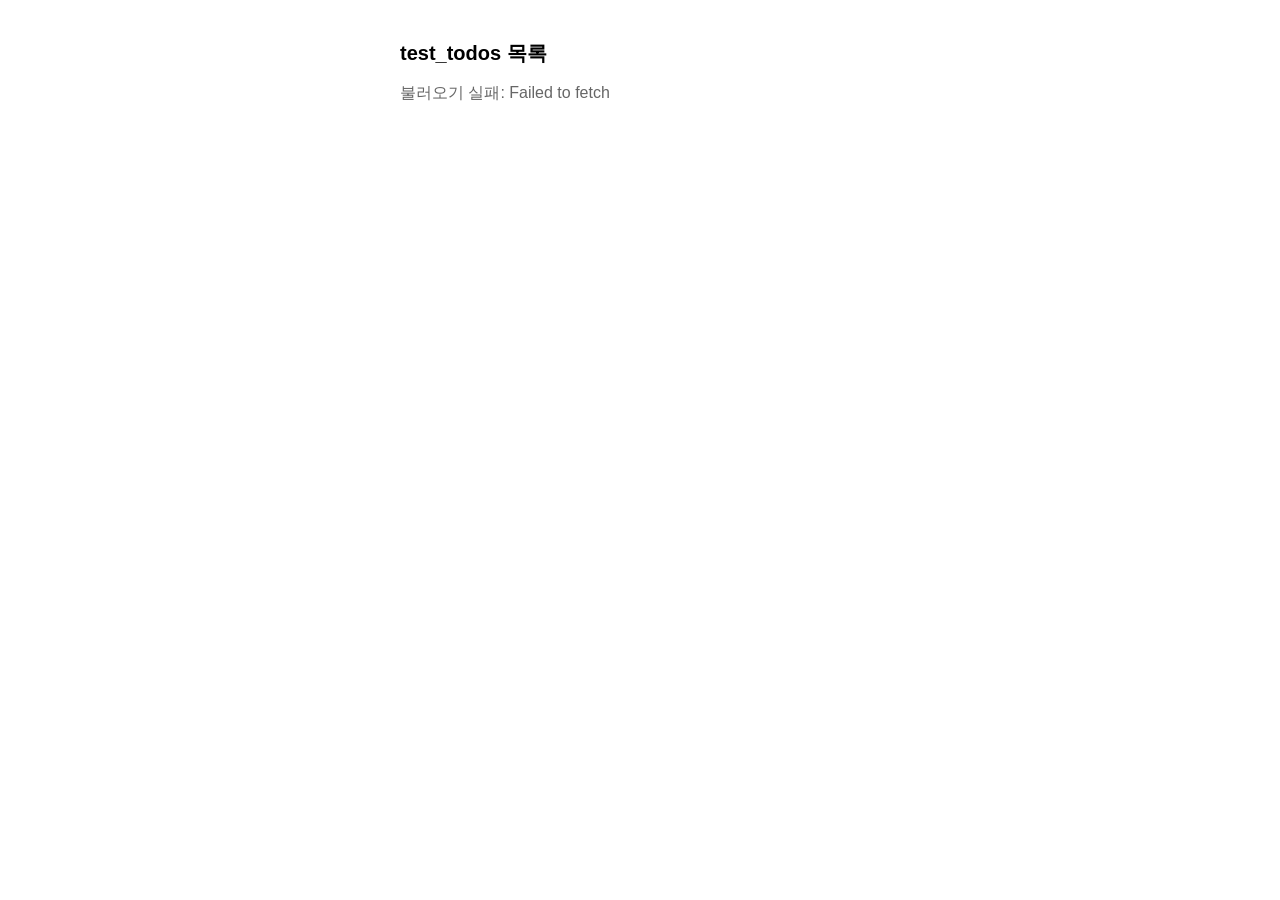
==== preview.html @ 524aff03 "preview.html 추가 Co-Authored-By: Claude Sonnet 5 <noreply@anthropic.com>" ====
<!DOCTYPE html>
<html lang="ko">
<head>
<meta charset="UTF-8">
<title>Test Todos Preview</title>
<style>
  body {
    font-family: sans-serif;
    max-width: 480px;
    margin: 40px auto;
    padding: 0 16px;
  }
  h1 {
    font-size: 20px;
  }
  ul {
    list-style: none;
    padding: 0;
  }
  li {
    padding: 10px 12px;
    border: 1px solid #ddd;
    border-radius: 6px;
    margin-bottom: 8px;
  }
  #status {
    color: #666;
  }
</style>
</head>
<body>
  <h1>test_todos 목록</h1>
  <p id="status">불러오는 중...</p>
  <ul id="todo-list"></ul>

  <script>
    const SUPABASE_URL = "https://pfhbnvkaecfzbfucorrs.supabase.co/rest/v1/";
    const SUPABASE_API_KEY = "sb_publishable_w-nRXGPhlI0sZiYN0b7D-g_CdFQLd4G";

    async function loadTodos() {
      const statusEl = document.getElementById("status");
      const listEl = document.getElementById("todo-list");

      try {
        const res = await fetch(SUPABASE_URL + "test_todos?select=*", {
          headers: {
            apikey: SUPABASE_API_KEY,
            Authorization: "Bearer " + SUPABASE_API_KEY,
          },
        });

        if (!res.ok) {
          throw new Error("HTTP " + res.status);
        }

        const todos = await res.json();

        if (todos.length === 0) {
          statusEl.textContent = "데이터가 없습니다.";
          return;
        }

        statusEl.remove();
        todos.forEach((todo) => {
          const li = document.createElement("li");
          li.textContent = JSON.stringify(todo);
          listEl.appendChild(li);
        });
      } catch (err) {
        statusEl.textContent = "불러오기 실패: " + err.message;
      }
    }

    loadTodos();
  </script>
</body>
</html>
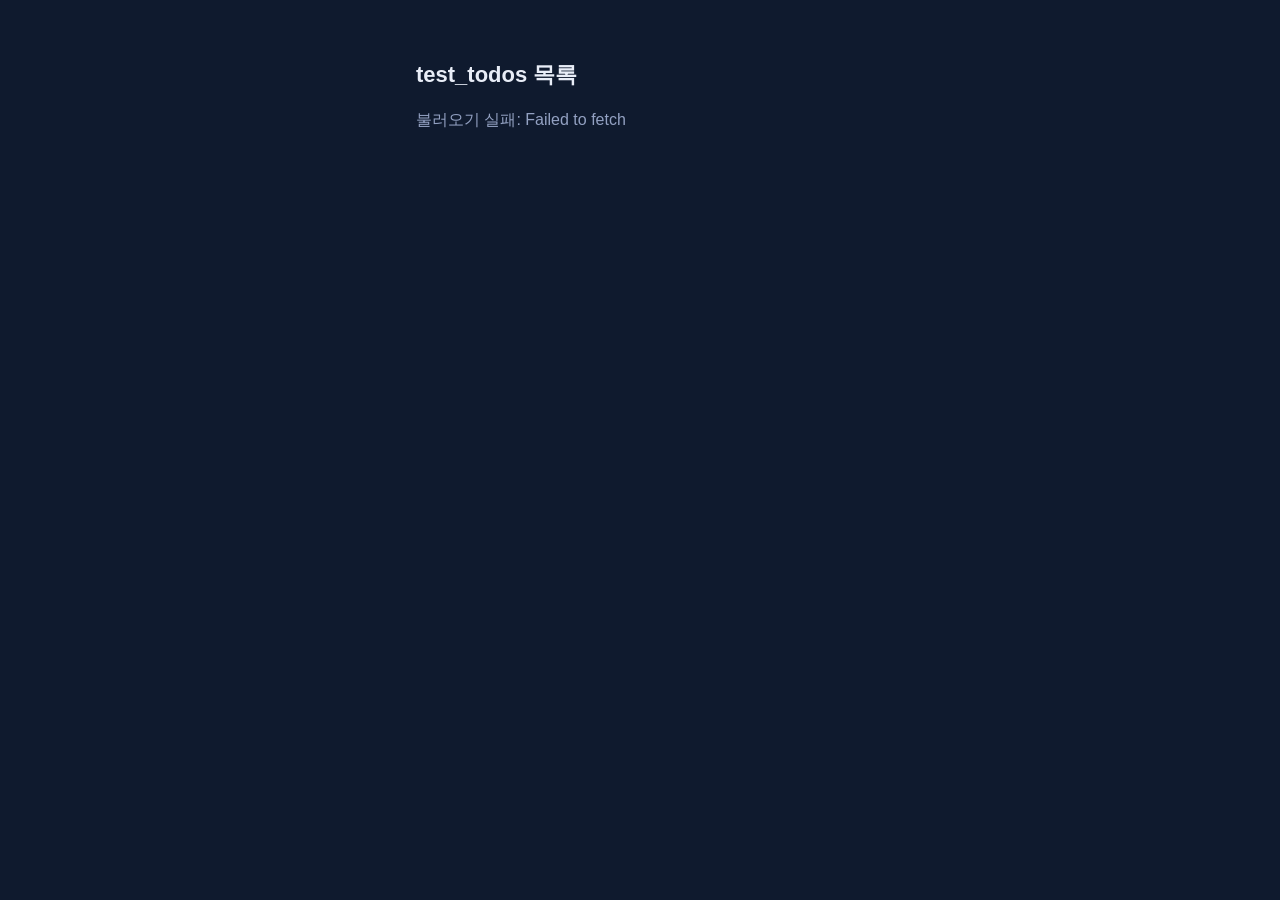
==== commit 827d7578: "전체 페이지 다크 남색 테마로 디자인 적용 Co-Authored-By: Claude Sonnet 5 <noreply@anthropic.com>" ====
--- a/preview.html
+++ b/preview.html
@@ -3,30 +3,7 @@
 <head>
 <meta charset="UTF-8">
 <title>Test Todos Preview</title>
-<style>
-  body {
-    font-family: sans-serif;
-    max-width: 480px;
-    margin: 40px auto;
-    padding: 0 16px;
-  }
-  h1 {
-    font-size: 20px;
-  }
-  ul {
-    list-style: none;
-    padding: 0;
-  }
-  li {
-    padding: 10px 12px;
-    border: 1px solid #ddd;
-    border-radius: 6px;
-    margin-bottom: 8px;
-  }
-  #status {
-    color: #666;
-  }
-</style>
+<link rel="stylesheet" href="style.css">
 </head>
 <body>
   <h1>test_todos 목록</h1>
@@ -63,7 +40,25 @@
         statusEl.remove();
         todos.forEach((todo) => {
           const li = document.createElement("li");
-          li.textContent = JSON.stringify(todo);
+
+          const title = document.createElement("strong");
+          title.textContent = todo.title;
+          li.appendChild(title);
+
+          const fields = [
+            ["수량", todo.amount],
+            ["완료 여부", todo.done ? "완료" : "미완료"],
+            ["마감일", todo.due_date],
+            ["생성일", todo.created_at],
+          ];
+
+          fields.forEach(([label, value]) => {
+            const p = document.createElement("div");
+            p.className = "field";
+            p.textContent = label + ": " + value;
+            li.appendChild(p);
+          });
+
           listEl.appendChild(li);
         });
       } catch (err) {
--- a/style.css
+++ b/style.css
@@ -0,0 +1,69 @@
+:root {
+  --navy-bg: #0f1a2e;
+  --navy-panel: #16233d;
+  --navy-border: #2a3a5c;
+  --text-main: #e8edf7;
+  --text-muted: #93a1c2;
+  --accent-green: #2f7a49;
+}
+
+* {
+  box-sizing: border-box;
+}
+
+body {
+  font-family: "Segoe UI", sans-serif;
+  background-color: var(--navy-bg);
+  color: var(--text-main);
+  max-width: 480px;
+  margin: 60px auto;
+  padding: 0 16px;
+}
+
+h1 {
+  font-size: 22px;
+  margin-bottom: 20px;
+}
+
+a.button,
+button {
+  display: inline-block;
+  background-color: var(--accent-green);
+  color: #fff;
+  text-decoration: none;
+  border: none;
+  padding: 12px 24px;
+  font-size: 16px;
+  border-radius: 6px;
+  cursor: pointer;
+  margin: 0 6px 0 0;
+}
+
+ul {
+  list-style: none;
+  padding: 0;
+}
+
+li {
+  background-color: var(--navy-panel);
+  padding: 12px 14px;
+  border: 1px solid var(--navy-border);
+  border-radius: 8px;
+  margin-bottom: 10px;
+}
+
+li strong {
+  display: block;
+  margin-bottom: 6px;
+  font-size: 16px;
+  color: var(--text-main);
+}
+
+li .field {
+  font-size: 14px;
+  color: var(--text-muted);
+}
+
+#status {
+  color: var(--text-muted);
+}
